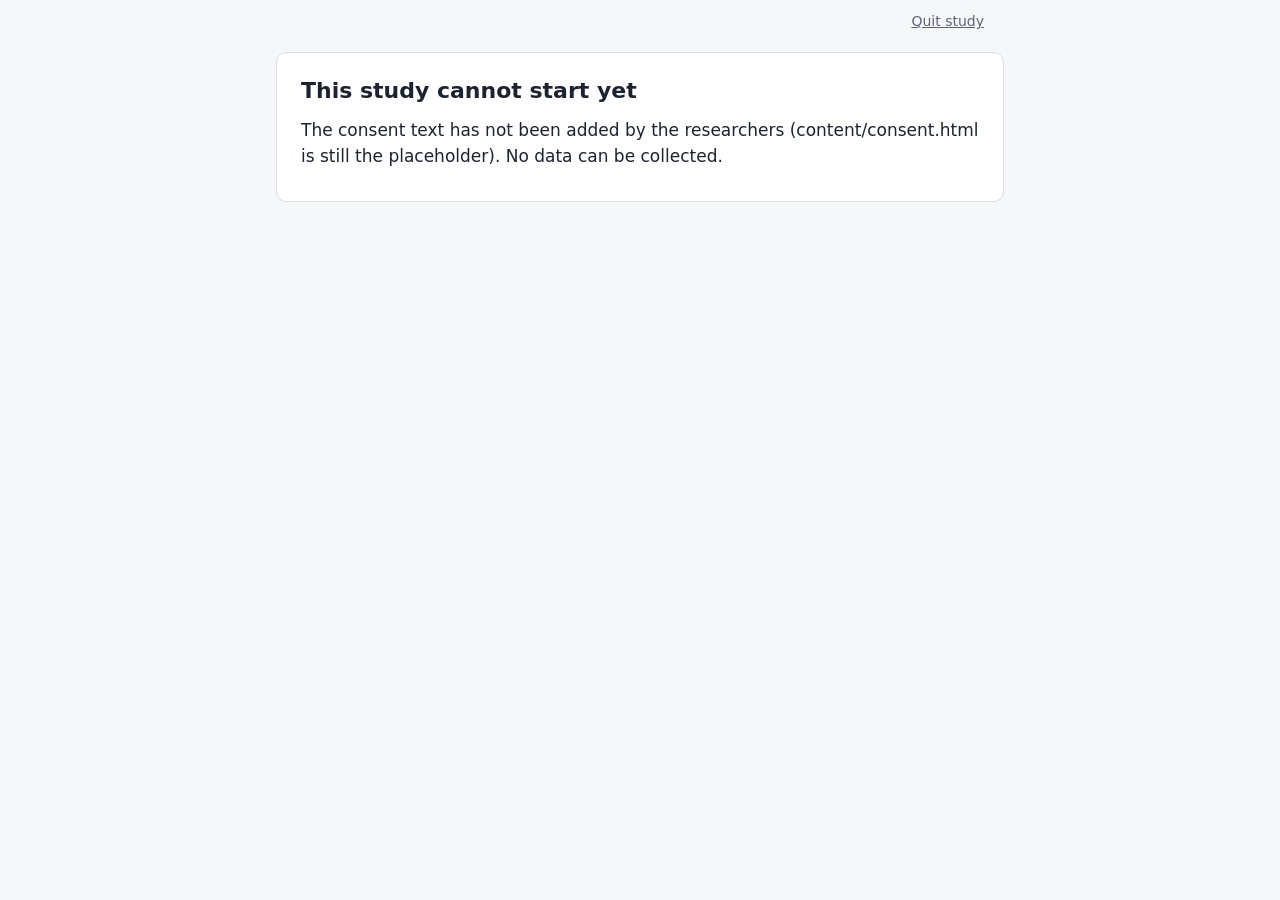
==== docs/index.html @ ba88f091 "Initial commit" ====
<!doctype html>
<html lang="en">
<head>
  <meta charset="utf-8">
  <meta name="viewport" content="width=device-width, initial-scale=1">
  <title>Word memory study</title>
  <link rel="stylesheet" href="style.css">
</head>
<body>
  <div id="app">
    <header id="top">
      <span id="stepinfo"></span>
      <button id="quit" class="link" hidden>Quit study</button>
    </header>
    <main id="stage" aria-live="polite"></main>
  </div>
  <noscript>This study needs JavaScript.</noscript>
  <script src="config.js"></script>
  <script src="shared.js"></script>
  <script src="experiment.js"></script>
</body>
</html>
---- docs/style.css ----
:root {
  --bg: #f6f7f9; --card: #fff; --ink: #1c2330; --muted: #5b6577; --line: #d7dce5; --accent: #2f5fd0; --accent-ink: #fff; --err: #b3261e;
}
@media (prefers-color-scheme: dark) {
  :root { --bg: #14171d; --card: #1d222b; --ink: #e8ecf3; --muted: #9aa5b8; --line: #343b49; --accent: #6b94f5; --accent-ink: #0d1117; --err: #ff8a80; }
}
* { box-sizing: border-box; }
html, body { margin: 0; height: 100%; }
body { background: var(--bg); color: var(--ink); font: 17px/1.55 system-ui, -apple-system, "Segoe UI", Roboto, sans-serif; }
#app { max-width: 760px; margin: 0 auto; padding: 0 16px 48px; min-height: 100%; }
#top { display: flex; justify-content: space-between; align-items: center; height: 44px; font-size: 14px; color: var(--muted); }
button.link { background: none; border: 0; color: var(--muted); text-decoration: underline; cursor: pointer; font: inherit; }
#stage { margin-top: 8px; }

.card { background: var(--card); border: 1px solid var(--line); border-radius: 10px; padding: 24px 24px 20px; }
h2 { margin: 0 0 12px; font-size: 22px; line-height: 1.25; }
p { margin: 0 0 12px; }
.actions { display: flex; gap: 12px; justify-content: flex-end; margin-top: 18px; }
button { font: inherit; padding: 10px 20px; border-radius: 8px; border: 1px solid var(--line); background: var(--card); color: var(--ink); cursor: pointer; }
button:hover { border-color: var(--accent); }
button.primary { background: var(--accent); color: var(--accent-ink); border-color: var(--accent); }
button:disabled { opacity: .45; cursor: not-allowed; }
:focus-visible { outline: 3px solid var(--accent); outline-offset: 2px; }

.scroll { max-height: 52vh; overflow: auto; padding: 4px 12px 4px 0; border-top: 1px solid var(--line); border-bottom: 1px solid var(--line); margin: 12px 0; }
.agree { display: flex; gap: 10px; align-items: flex-start; margin-top: 8px; }
.agree input { margin-top: 6px; width: 18px; height: 18px; }

/* task screens */
.center { min-height: 62vh; display: flex; flex-direction: column; align-items: center; justify-content: center; text-align: center; }
.word { font: 600 56px/1.1 ui-monospace, "SF Mono", Consolas, monospace; letter-spacing: .08em; text-transform: uppercase; }
.fix { font-size: 56px; color: var(--muted); }
.bar { width: 260px; height: 5px; background: var(--line); border-radius: 3px; margin-top: 36px; overflow: hidden; }
.bar i { display: block; height: 100%; width: 100%; background: var(--accent); transform-origin: left; animation: shrink linear forwards; }
@keyframes shrink { from { transform: scaleX(1); } to { transform: scaleX(0); } }
.cue { margin-top: 26px; font-size: 22px; color: var(--ink); min-height: 34px; }
.cue b { letter-spacing: .05em; }
.answers { display: flex; gap: 20px; margin-top: 40px; }
.answers button { min-width: 150px; font-size: 20px; padding: 14px 22px; }
.answers kbd { font: 13px ui-monospace, Consolas, monospace; margin-left: 8px; padding: 1px 6px; border: 1px solid var(--line); border-radius: 4px; color: var(--muted); }
.grid11 { display: grid; grid-template-columns: repeat(auto-fit, minmax(52px, 1fr)); gap: 8px; margin-top: 12px; }

/* forms */
.field { margin: 18px 0; }
.field > label, .field > .lab { display: block; font-weight: 600; margin-bottom: 6px; }
.field .hint { font-weight: 400; color: var(--muted); font-size: 14px; }
input[type=text], input[type=number], select, textarea { width: 100%; font: inherit; padding: 9px 11px; border: 1px solid var(--line); border-radius: 8px; background: var(--card); color: var(--ink); }
textarea { min-height: 84px; resize: vertical; }
.scale { display: flex; gap: 6px; flex-wrap: wrap; align-items: center; }
.scale label { display: flex; flex-direction: column; align-items: center; font-weight: 400; min-width: 44px; padding: 6px 4px; border: 1px solid var(--line); border-radius: 8px; cursor: pointer; }
.scale input { margin: 4px 0 0; }
.anchors { display: flex; justify-content: space-between; color: var(--muted); font-size: 13px; margin-top: 4px; }
.radios label { display: block; font-weight: 400; margin: 4px 0; }
.err { color: var(--err); font-size: 14px; margin-top: 6px; }
.code { font: 600 28px ui-monospace, Consolas, monospace; letter-spacing: .12em; padding: 10px 16px; border: 2px dashed var(--line); border-radius: 8px; display: inline-block; margin: 6px 0 14px; }
.warn { background: #fff4e5; color: #6b4300; border: 1px solid #f0c987; border-radius: 8px; padding: 10px 14px; margin-bottom: 14px; font-size: 15px; }
@media (prefers-color-scheme: dark) { .warn { background: #3a2a10; color: #ffd9a0; border-color: #6b4a1a; } }
@media (max-width: 560px) { .word { font-size: 38px; } .card { padding: 18px 16px; } .answers { flex-direction: column; width: 100%; } .answers button { width: 100%; } }
.shape { width: 90px; height: 90px; background: var(--ink); }
.shape.circle { border-radius: 50%; }
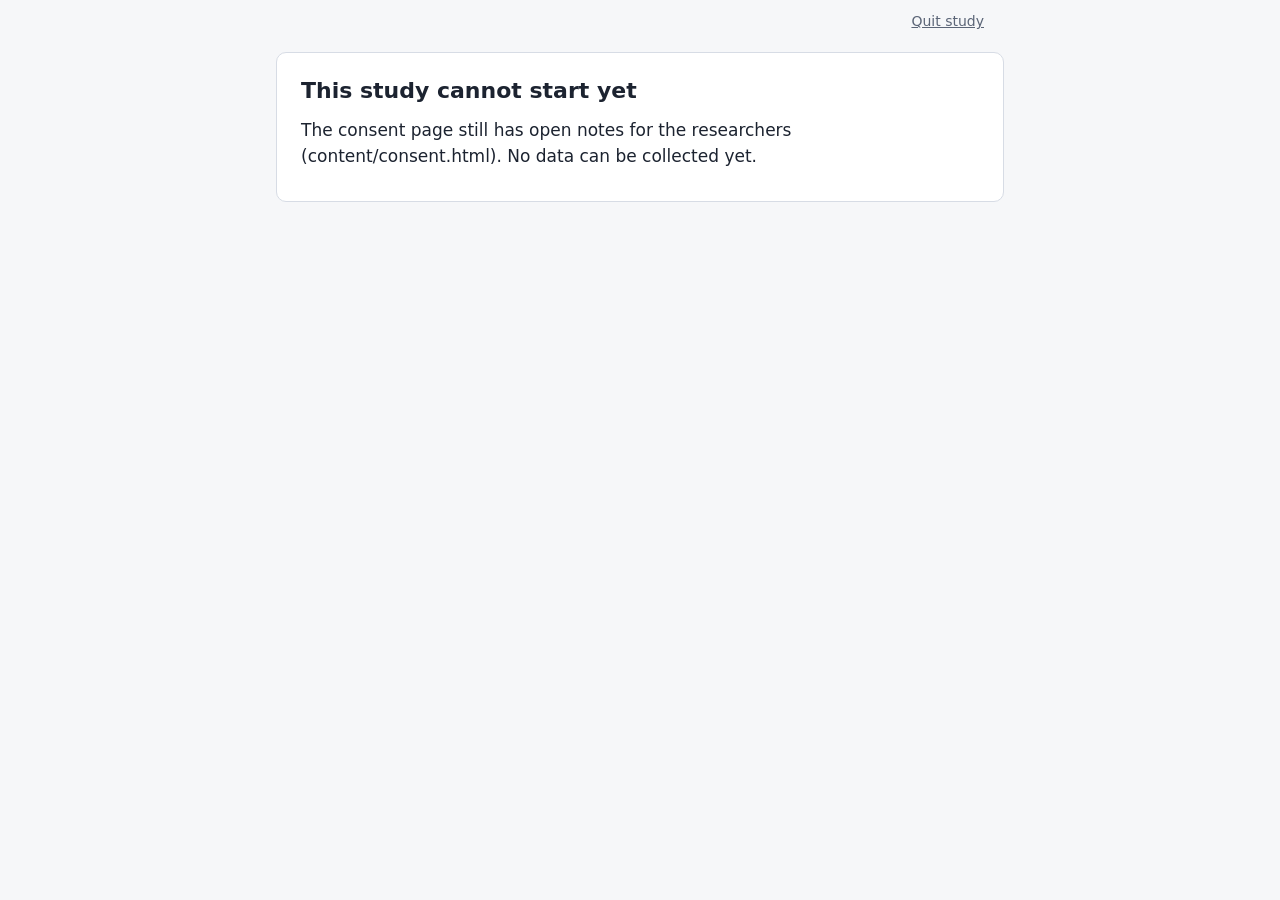
==== commit 1591148e: "Update tab title and icon" ====
--- a/docs/index.html
+++ b/docs/index.html
@@ -3,7 +3,8 @@
 <head>
   <meta charset="utf-8">
   <meta name="viewport" content="width=device-width, initial-scale=1">
-  <title>Word memory study</title>
+  <title>Word Memory Study</title>
+  <link rel="icon" href="data:image/svg+xml,%3Csvg xmlns='http://www.w3.org/2000/svg' viewBox='0 0 64 64'%3E%3Crect width='64' height='64' rx='14' fill='%232f5fd0'/%3E%3Ctext x='32' y='46' font-family='Arial,Helvetica,sans-serif' font-size='40' font-weight='700' text-anchor='middle' fill='white'%3EW%3C/text%3E%3C/svg%3E">
   <link rel="stylesheet" href="style.css">
 </head>
 <body>
--- a/docs/style.css
+++ b/docs/style.css
@@ -58,3 +58,5 @@
 @media (max-width: 560px) { .word { font-size: 38px; } .card { padding: 18px 16px; } .answers { flex-direction: column; width: 100%; } .answers button { width: 100%; } }
 .shape { width: 90px; height: 90px; background: var(--ink); }
 .shape.circle { border-radius: 50%; }
+mark.todo { background: #fff2a8; color: #3a2f00; padding: 1px 5px; border-radius: 3px; font-size: 14px; }
+@media (prefers-color-scheme: dark) { mark.todo { background: #5a4b00; color: #ffe9a0; } }
